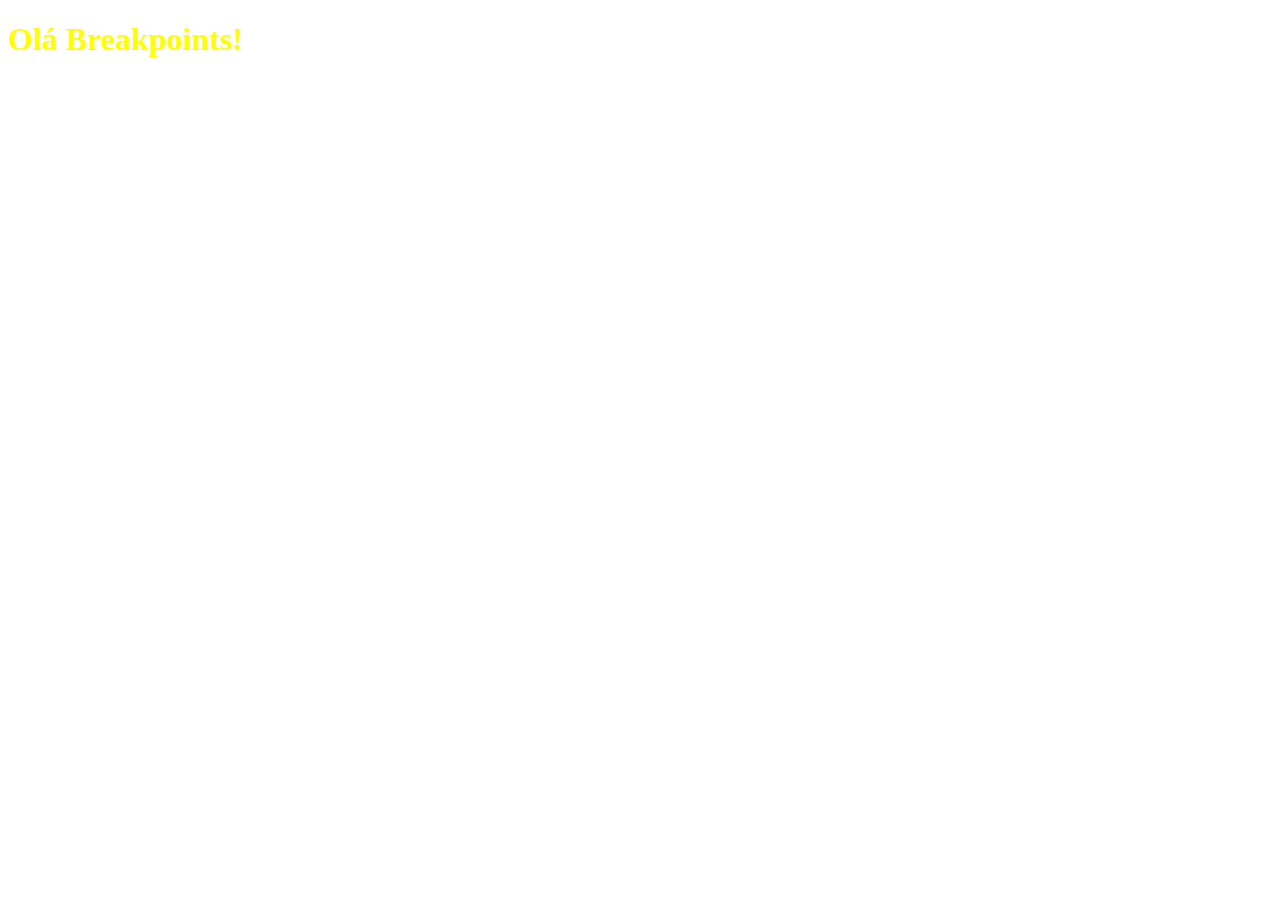
==== 3_layout/1_aulas/index.html @ 98c10c98 "26. Breakpoints do Bootstrap" ====
<!DOCTYPE html>
<html lang="en">
<head>
  <meta charset="UTF-8">
  <meta http-equiv="X-UA-Compatible" content="IE=edge">
  <meta name="viewport" content="width=device-width, initial-scale=1.0">
  <link href="https://cdn.jsdelivr.net/npm/bootstrap@5.0.1/dist/css/bootstrap.min.css" rel="stylesheet" integrity="sha384-+0n0xVW2eSR5OomGNYDnhzAbDsOXxcvSN1TPprVMTNDbiYZCxYbOOl7+AMvyTG2x" crossorigin="anonymous">
  <link rel="stylesheet" href="css/styles.css">
  <title>Breakpoints</title>
</head>
<body>
  <h1>Olá Breakpoints!</h1>

  
</body>
</html>
---- 3_layout/1_aulas/css/styles.css ----
/* aula 1 - nosso css */
h1 {
    color: red;
  }
  
  /* aula 2 e 3 - breakpoints */
  
  /* nada = celulares pequenos */
  
  /* sm > 576px = celulares */
  @media (min-width: 576px) { 
    h1 {
      color: blue;
    }
  }
  
  /* md > 768px = tablets */
  @media (min-width: 768px) {
    h1 {
      color: green;
    }
  }
  
  /* lg > 992px = desktops menores */
  @media (min-width: 992px) { 
    h1 {
      color: purple;
    }
  }
  
  /* xl > 1200px = desktops maiores */
  @media (min-width: 1200px) {
    h1 {
      color: yellow;
    }
  }
  
  /* xxl > 1400px = desktops, tvs */
  @media (min-width: 1400px) {
    h1 {
      color: teal;
    }
  }
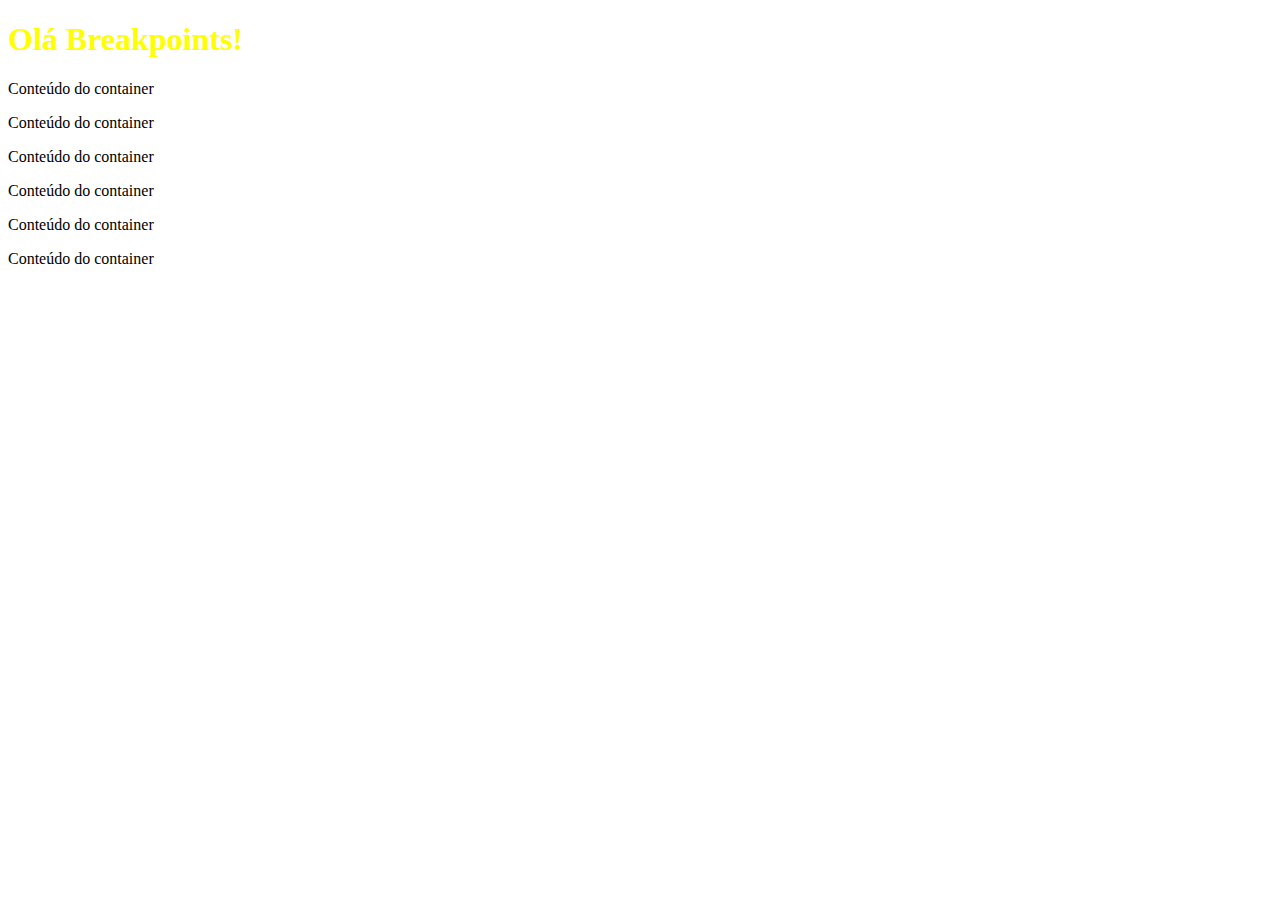
==== commit 3d2a4643: "28. Container fluid" ====
--- a/3_layout/1_aulas/index.html
+++ b/3_layout/1_aulas/index.html
@@ -11,6 +11,20 @@
 <body>
   <h1>Olá Breakpoints!</h1>
 
+    <!-- container -->
+  <div class="container">
+    <p>Conteúdo do container</p>
+    <p>Conteúdo do container</p>
+    <p>Conteúdo do container</p>
+  </div>
+
+  <!-- container-fluid -->
+  <div class="container-fluid">
+    <p>Conteúdo do container</p>
+    <p>Conteúdo do container</p>
+    <p>Conteúdo do container</p>
+  </div>
+
   
 </body>
 </html>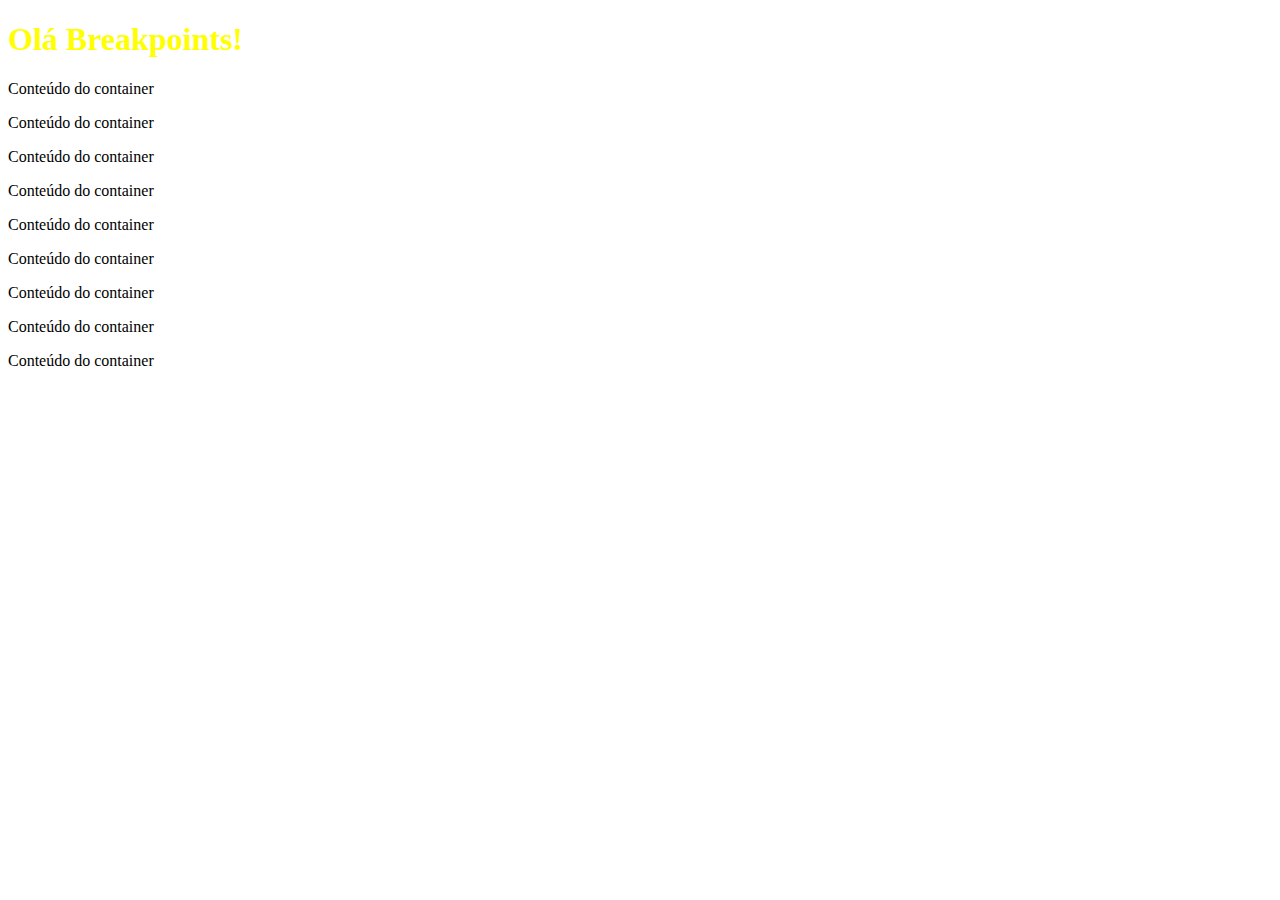
==== commit cd34efb1: "29. Container por breakpoint" ====
--- a/3_layout/1_aulas/index.html
+++ b/3_layout/1_aulas/index.html
@@ -25,6 +25,20 @@
     <p>Conteúdo do container</p>
   </div>
 
-  
+   <!-- container breakpoint -->
+   <div class="container-sm">
+    <p>Conteúdo do container</p>
+  </div>
+
+  <div class="container-md">
+    <p>Conteúdo do container</p>
+  </div>
+
+  <div class="container-lg">
+    <p>Conteúdo do container</p>
+  </div>
+
+ 
+
 </body>
 </html>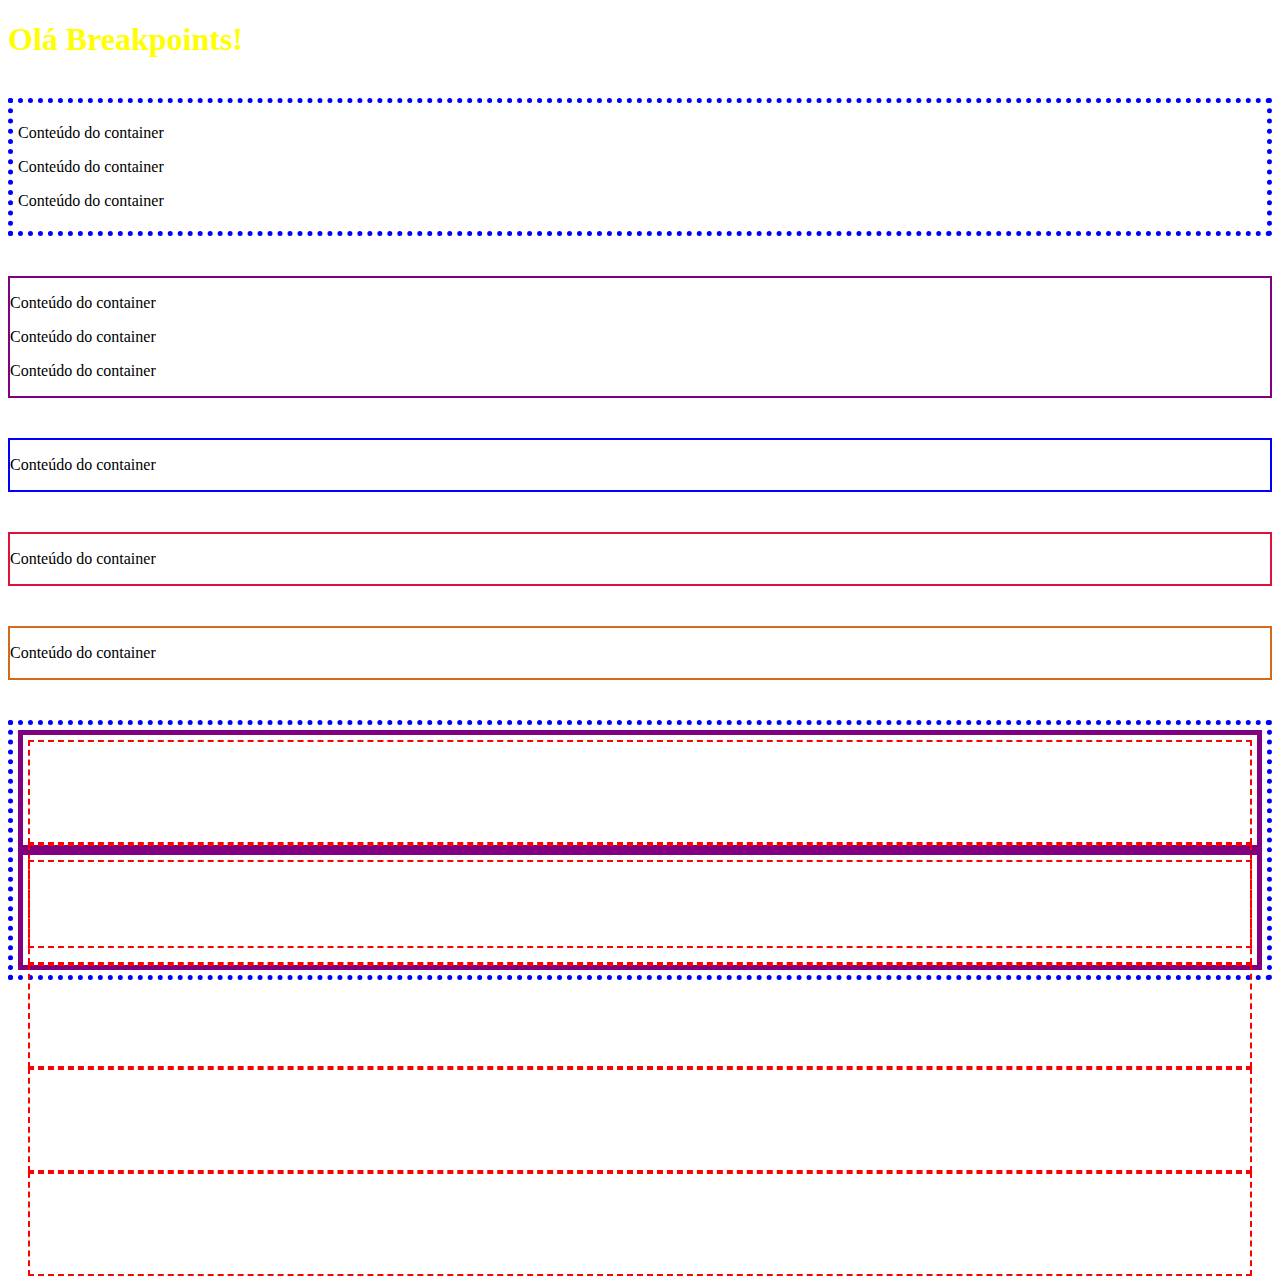
==== commit 0dc1f656: "30. Criando grids" ====
--- a/3_layout/1_aulas/index.html
+++ b/3_layout/1_aulas/index.html
@@ -38,6 +38,19 @@
     <p>Conteúdo do container</p>
   </div>
 
+   <!-- GRID -->
+  <div class="container">
+    <div class="row">
+      <div class="col"></div>
+      <div class="col"></div>
+    </div>
+    <div class="row">
+      <div class="col"></div>
+      <div class="col"></div>
+      <div class="col"></div>
+      <div class="col"></div>
+    </div>
+  </div>
  
 
 </body>
--- a/3_layout/1_aulas/css/styles.css
+++ b/3_layout/1_aulas/css/styles.css
@@ -41,4 +41,52 @@
       color: teal;
     }
   }
-  +  /* aula 4 - .container */
+
+div {
+  margin: 40px 0;
+}
+
+.container {
+  border: 2px solid red;
+}
+
+/* aula 5 - .container-fluid*/
+
+.container-fluid {
+  border: 2px solid purple;
+}
+
+/* aula 6 - .container-x*/
+
+.container-sm {
+  border: 2px solid blue;
+}
+
+.container-md {
+  border: 2px solid crimson;
+}
+
+.container-lg {
+  border: 2px solid chocolate;
+}
+
+/* aula 7 - grid */
+
+.container {
+  border: 5px dotted blue;
+  padding: 5px;
+}
+
+.row {
+  border: 5px solid purple;
+  height: 100px;
+  padding: 5px;
+  margin: 0;
+}
+
+.col {
+  border: 2px dashed red;
+  height: 100%;
+  margin: 0;
+}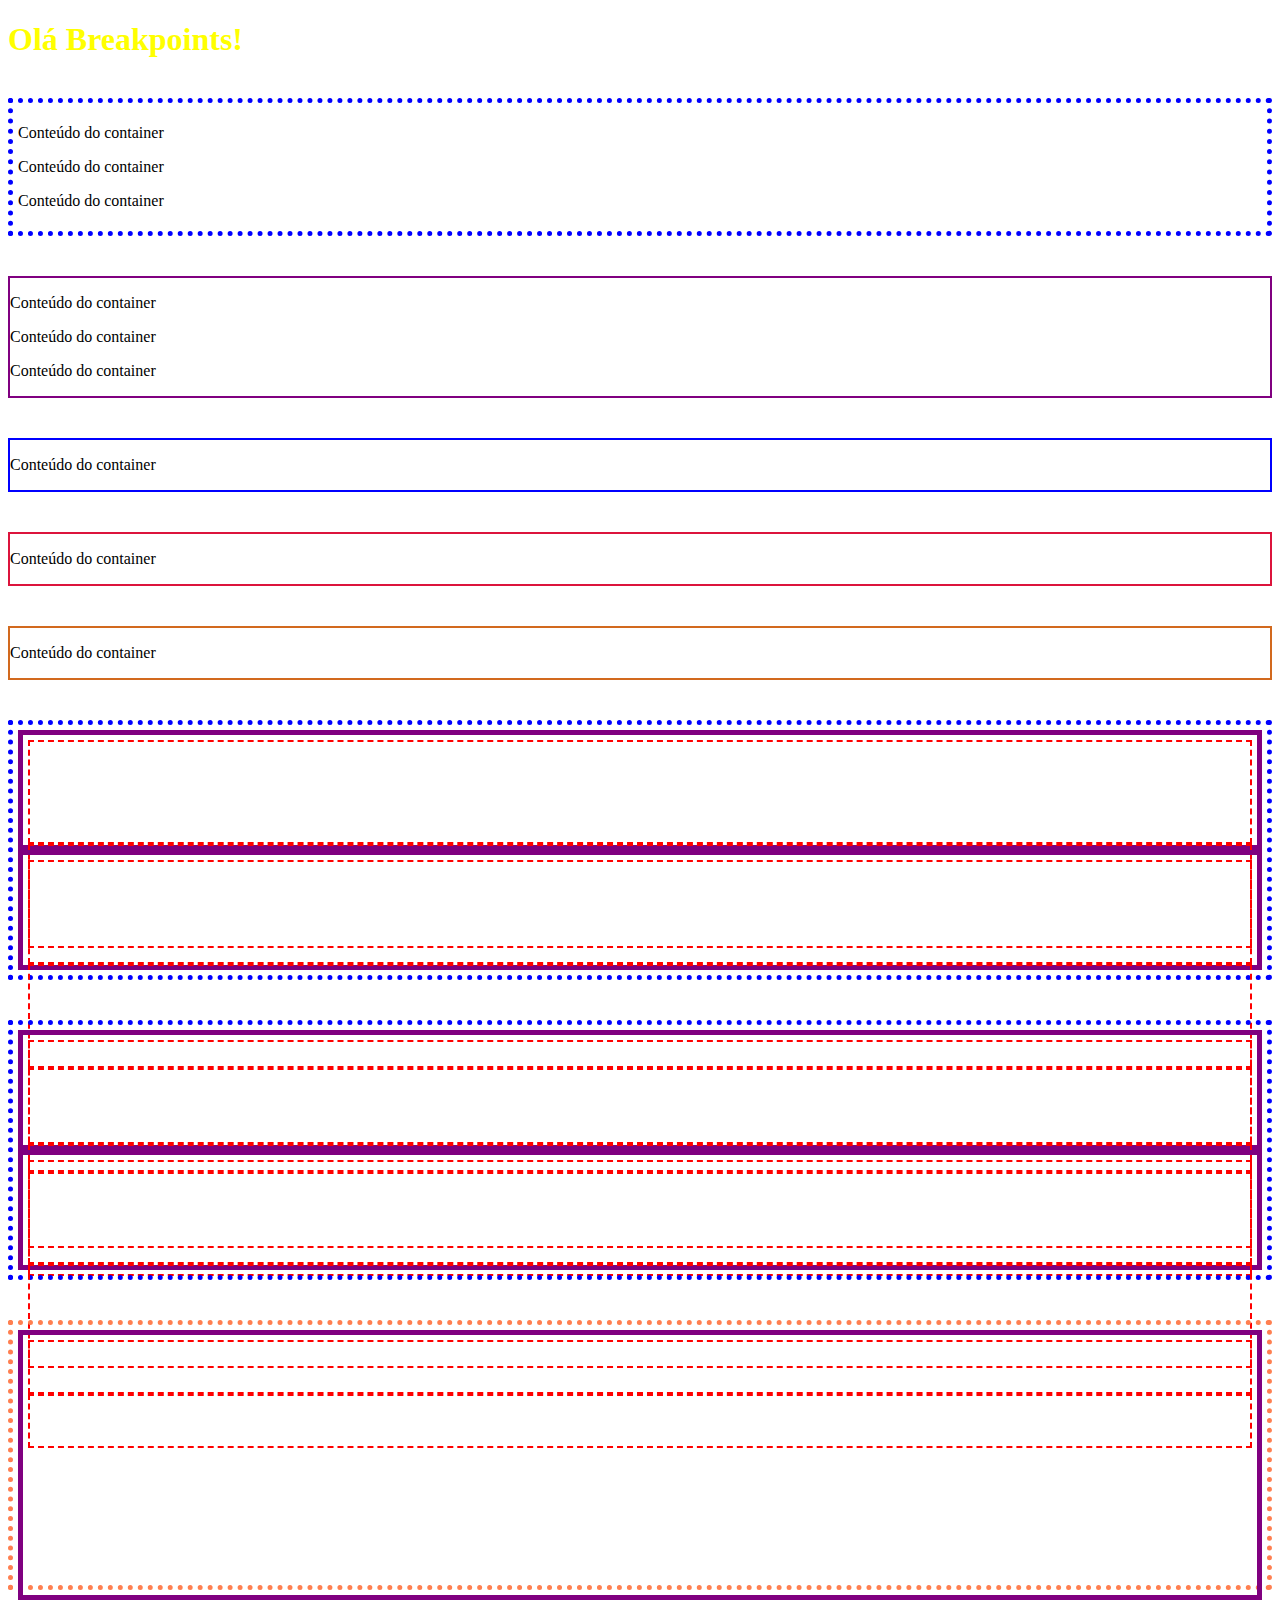
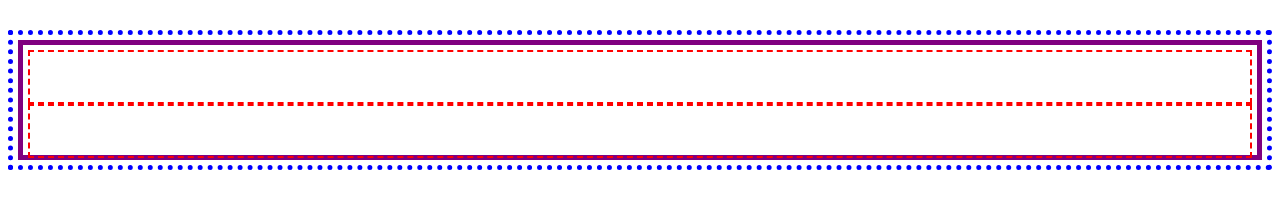
==== commit 743be105: "33. Alinhamento vertical" ====
--- a/3_layout/1_aulas/index.html
+++ b/3_layout/1_aulas/index.html
@@ -52,6 +52,33 @@
     </div>
   </div>
  
+  <!-- tamanho colunas -->
+  <div class="container">
+    <div class="row">
+      <div class="col-4"></div>
+      <div class="col-2"></div>
+    </div>
+    <div class="row">
+      <div class="col-11"></div>
+      <div class="col-1"></div>
+    </div>
+  </div>
+
+ <!-- Alinhamento vertical -->
+ <div class="container" id="vertical">
+  <div class="row align-items-end">
+    <div class="col-6"></div>
+    <div class="col-6"></div>
+  </div>
+</div>
+
+<div class="container" >
+  <div class="row align-items-center">
+    <div class="col-6"></div>
+    <div class="col-6"></div>
+  </div>
+</div>
+
 
 </body>
 </html>--- a/3_layout/1_aulas/css/styles.css
+++ b/3_layout/1_aulas/css/styles.css
@@ -89,4 +89,28 @@
   border: 2px dashed red;
   height: 100%;
   margin: 0;
-}+}
+
+/* aula 8 - tamanho colunas */
+.col-4, .col-2, .col-11, .col-1 {
+  border: 2px dashed red;
+  height: 100%;
+  margin: 0;
+}
+
+/* aula 9 - align vert */
+
+#vertical {
+  height: 250px;
+  border-color: coral;
+}
+
+#vertical .row {
+  height: 100%;
+}
+
+.col-6 {
+  border: 2px dashed red;
+  height: 50px;
+  margin: 0;
+}
